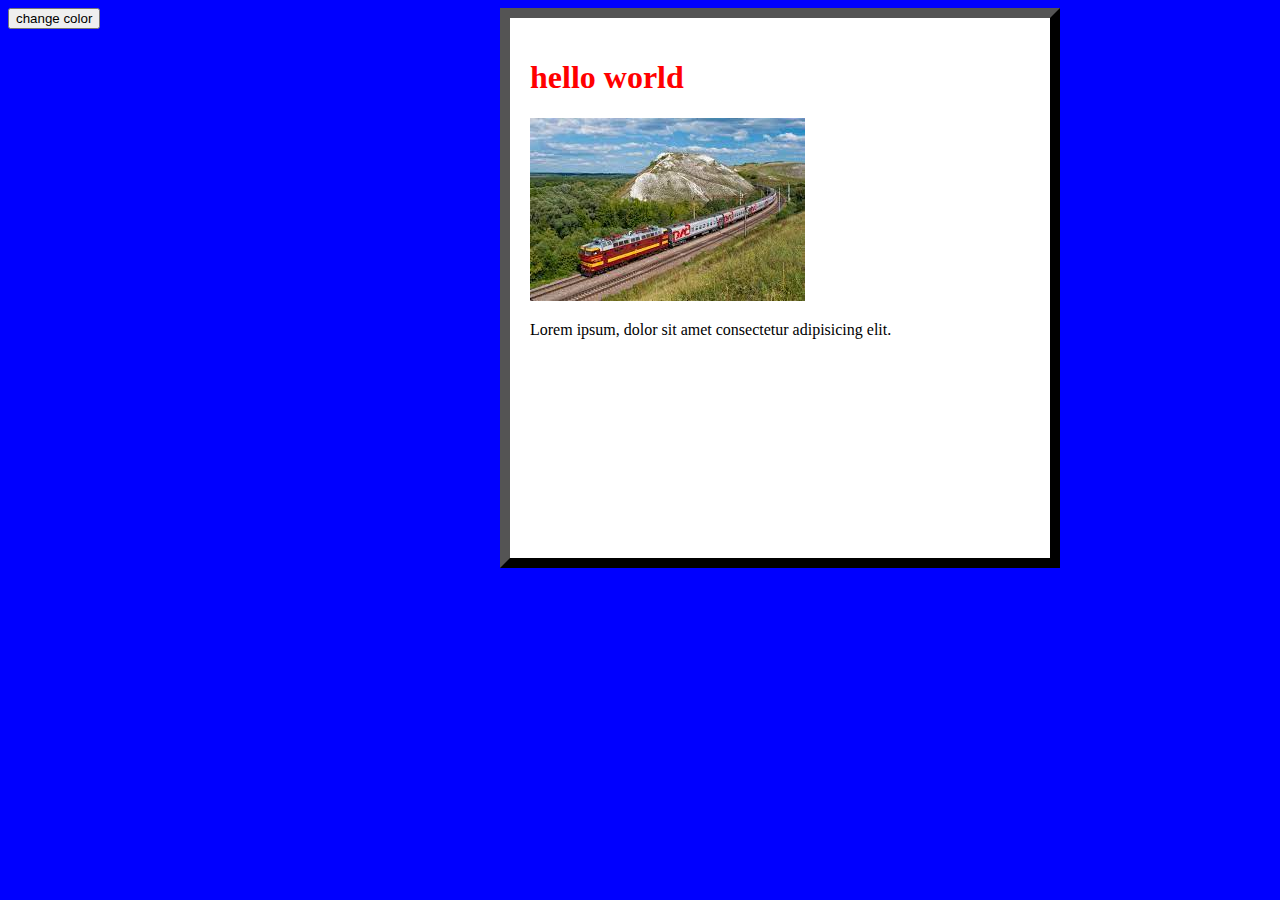
==== index.html @ c32790a6 "testt" ====
<!DOCTYPE html>
<html lang="en">
<head>
    <meta charset="UTF-8">
    <meta http-equiv="X-UA-Compatible" content="IE=edge">
    <meta name="viewport" content="width=device-width, initial-scale=1.0">
    <link rel="stylesheet" href="opsopg.css">
    <title>Document</title>
</head>
<body>
    <div class="boks">
        <h1 id="overskrift">eksempel navn</h1>
        <img src="train.jpg" alt="">
        <p>Lorem ipsum, dolor sit amet consectetur adipisicing elit.</p>
    </div>
    <script src="opsopg.js"></script>
    <button id="colorbtn" onclick="btnf()">change color</button>
</body>
</html>
---- opsopg.css ----
body {background-color: blue;}
h1 {color: red;}
.boks {
    position: absolute;
    left: 500px;
    width: 500px;
    height: 500px;
    background-color: white;
    padding: 20px;
    border: 10px outset black;
    color: black;
}
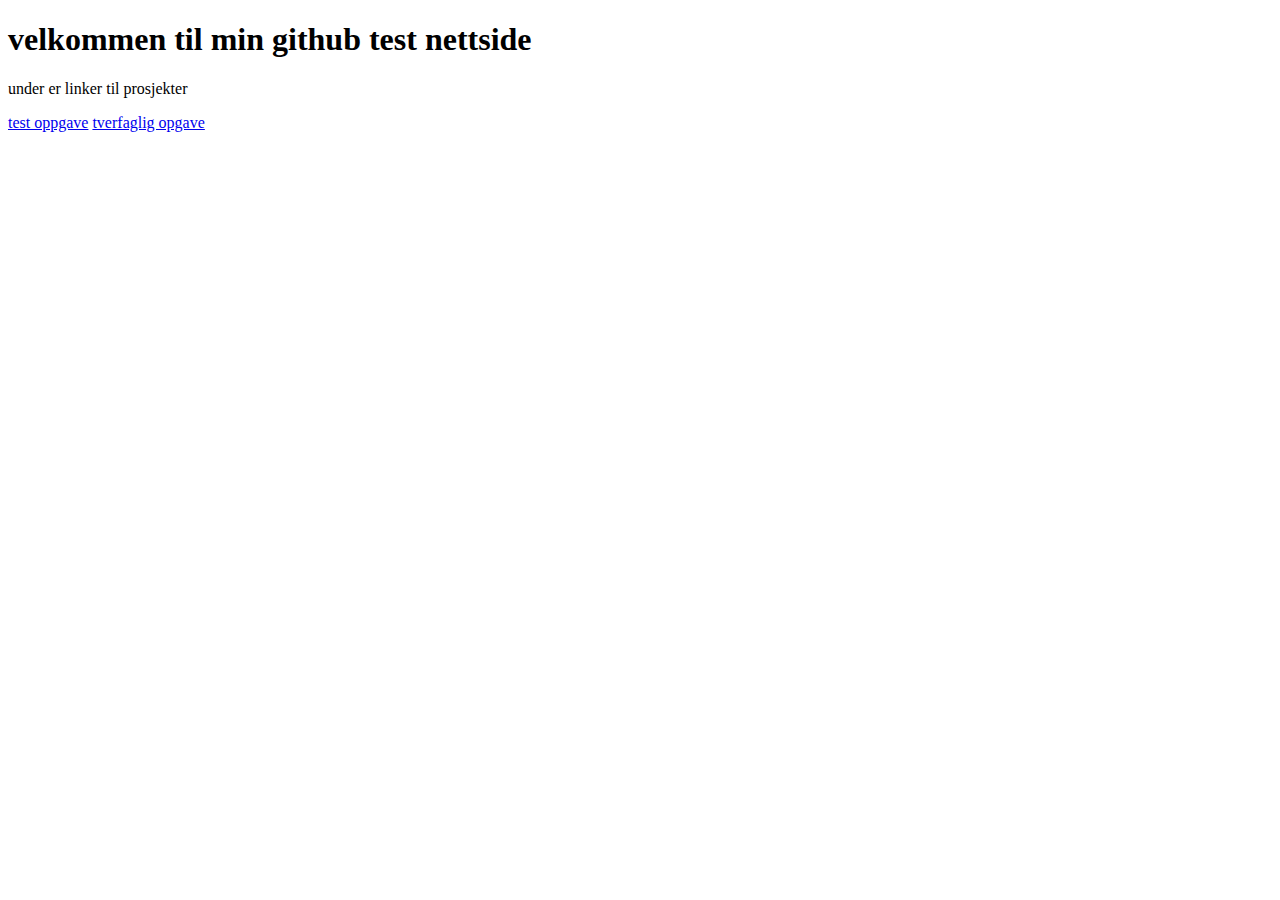
==== commit 58d0217a: "Create index.html" ====
--- a/index.html
+++ b/index.html
@@ -4,16 +4,12 @@
     <meta charset="UTF-8">
     <meta http-equiv="X-UA-Compatible" content="IE=edge">
     <meta name="viewport" content="width=device-width, initial-scale=1.0">
-    <link rel="stylesheet" href="opsopg.css">
     <title>Document</title>
 </head>
 <body>
-    <div class="boks">
-        <h1 id="overskrift">eksempel navn</h1>
-        <img src="train.jpg" alt="">
-        <p>Lorem ipsum, dolor sit amet consectetur adipisicing elit.</p>
-    </div>
-    <script src="opsopg.js"></script>
-    <button id="colorbtn" onclick="btnf()">change color</button>
+    <h1>velkommen til min github test nettside</h1>
+    <p>under er linker til prosjekter</p>
+    <a href="/oppstartsopg/index.html">test oppgave</a>
+    <a href="/tverfagligutviklingopg/index.html">tverfaglig opgave</a>
 </body>
 </html>